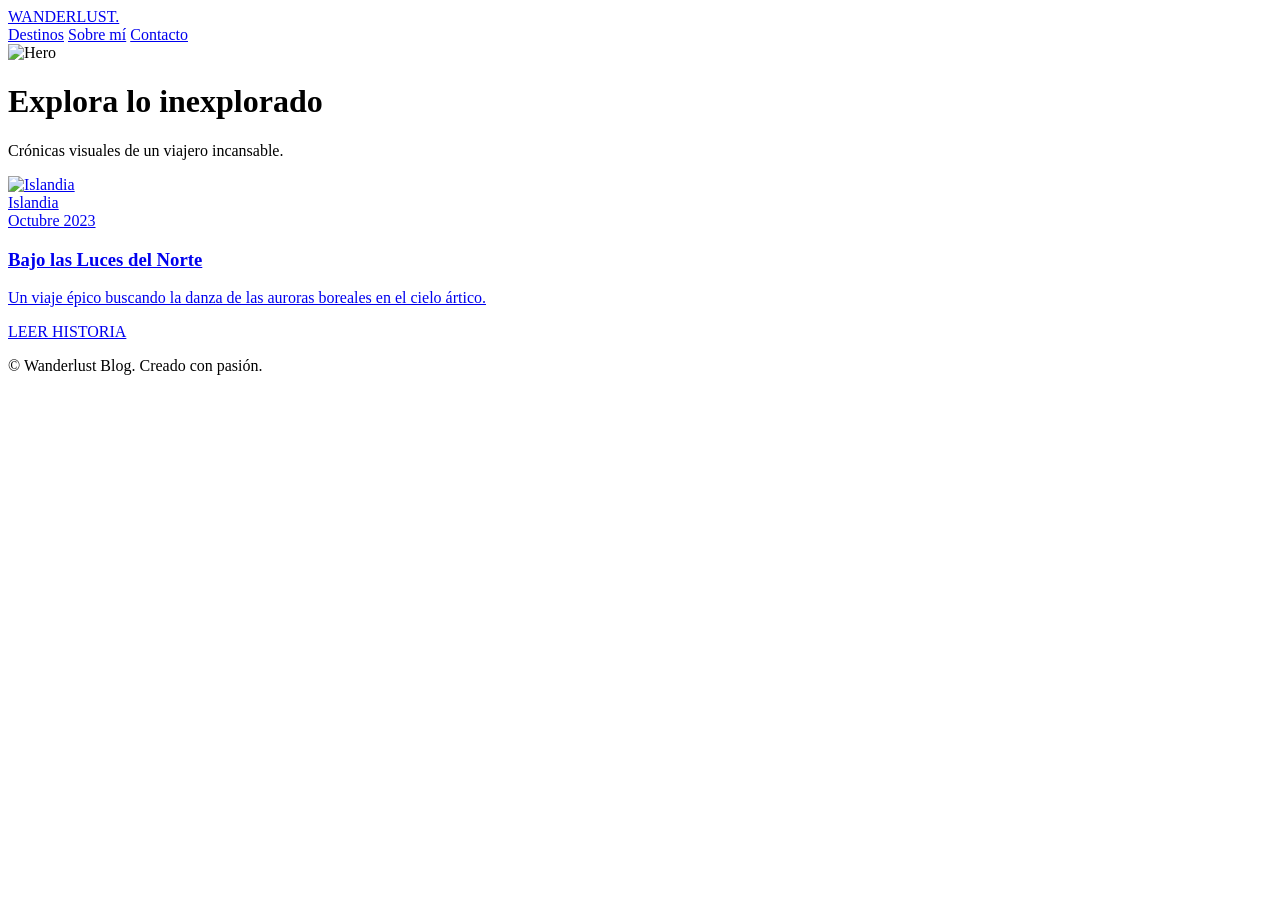
==== index.html @ 9bbee2c8 "Create index.html" ====
<!DOCTYPE html>
<html lang="es">
<head>
    <meta charset="UTF-8">
    <meta name="viewport" content="width=device-width, initial-scale=1.0">
    <title>Wanderlust | Mi Diario de Viajes</title>
    <!-- Tailwind CSS -->
    <script src="https://cdn.tailwindcss.com"></script>
    <!-- Google Fonts -->
    <link href="https://fonts.googleapis.com/css2?family=Inter:wght@300;400;600&family=Playfair+Display:ital,wght@0,700;1,400&display=swap" rel="stylesheet">
    <!-- Custom CSS -->
    <link rel="stylesheet" href="style.css">
</head>
<body class="bg-gray-50 text-gray-900">

    <nav class="fixed w-full z-50 bg-white/80 backdrop-blur-md border-b border-gray-100 transition-all duration-300" id="main-nav">
        <div class="max-w-7xl mx-auto px-6 py-4 flex justify-between items-center">
            <a href="index.html" class="text-2xl font-bold tracking-tighter logo">WANDERLUST.</a>
            <div class="hidden md:flex space-x-8 text-sm uppercase tracking-widest font-semibold">
                <a href="#" class="nav-link">Destinos</a>
                <a href="#" class="nav-link">Sobre mí</a>
                <a href="#" class="nav-link">Contacto</a>
            </div>
        </div>
    </nav>

    <header class="relative h-[85vh] flex items-center justify-center overflow-hidden">
        <img src="https://images.unsplash.com/photo-1476514525535-07fb3b4ae5f1?auto=format&fit=crop&q=80&w=2070" class="absolute w-full h-full object-cover parallax-img" alt="Hero">
        <div class="absolute inset-0 bg-black/30"></div>
        <div class="relative text-center text-white px-4 reveal">
            <h1 class="text-6xl md:text-8xl mb-4 italic font-serif">Explora lo inexplorado</h1>
            <p class="text-lg md:text-2xl font-light max-w-2xl mx-auto opacity-90">Crónicas visuales de un viajero incansable.</p>
        </div>
    </header>

    <main class="max-w-7xl mx-auto px-6 py-20">
        <div class="grid grid-cols-1 md:grid-cols-2 lg:grid-cols-3 gap-12" id="travel-grid">
            <!-- Tarjeta 1 -->
            <article class="card-travel reveal">
                <a href="post.html">
                    <div class="card-image-container">
                        <img src="https://images.unsplash.com/photo-1504280390367-361c6d9f38f4?auto=format&fit=crop&q=80&w=1000" class="zoom-img" alt="Islandia">
                        <div class="card-category">Islandia</div>
                    </div>
                    <div class="py-6">
                        <span class="text-gray-400 text-xs uppercase tracking-widest">Octubre 2023</span>
                        <h3 class="text-2xl mt-2 mb-3 font-serif italic">Bajo las Luces del Norte</h3>
                        <p class="text-gray-600 leading-relaxed mb-4 line-clamp-2">Un viaje épico buscando la danza de las auroras boreales en el cielo ártico.</p>
                        <span class="read-more">LEER HISTORIA</span>
                    </div>
                </a>
            </article>
            <!-- Más tarjetas pueden ir aquí -->
        </div>
    </main>

    <footer class="bg-white py-12 border-t border-gray-100 text-center">
        <p class="text-gray-400 text-sm">© <span id="year"></span> Wanderlust Blog. Creado con pasión.</p>
    </footer>

    <script src="script.js"></script>
</body>
</html>
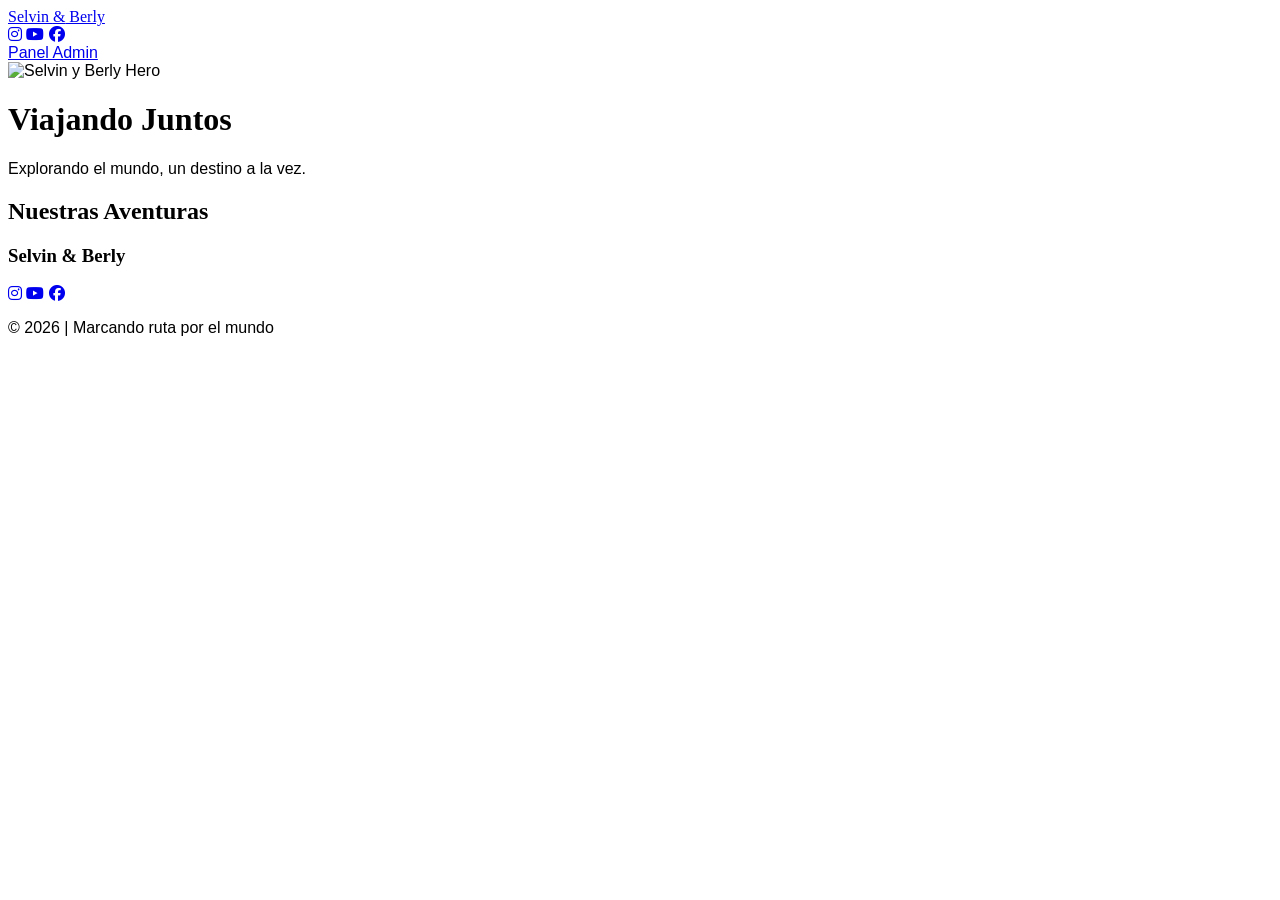
==== commit 23b689ca: "Update index.html" ====
--- a/index.html
+++ b/index.html
@@ -3,59 +3,64 @@
 <head>
     <meta charset="UTF-8">
     <meta name="viewport" content="width=device-width, initial-scale=1.0">
-    <title>Wanderlust | Mi Diario de Viajes</title>
-    <!-- Tailwind CSS -->
+    <title>Selvin & Berly | Viajando Juntos</title>
     <script src="https://cdn.tailwindcss.com"></script>
-    <!-- Google Fonts -->
     <link href="https://fonts.googleapis.com/css2?family=Inter:wght@300;400;600&family=Playfair+Display:ital,wght@0,700;1,400&display=swap" rel="stylesheet">
-    <!-- Custom CSS -->
+    <link rel="stylesheet" href="https://cdnjs.cloudflare.com/ajax/libs/font-awesome/6.4.0/css/all.min.css">
     <link rel="stylesheet" href="style.css">
 </head>
-<body class="bg-gray-50 text-gray-900">
+<body class="bg-stone-50 text-gray-900">
 
-    <nav class="fixed w-full z-50 bg-white/80 backdrop-blur-md border-b border-gray-100 transition-all duration-300" id="main-nav">
+    <!-- Nav con Redes Sociales -->
+    <nav class="fixed w-full z-50 bg-white/90 backdrop-blur-md border-b border-gray-100" id="main-nav">
         <div class="max-w-7xl mx-auto px-6 py-4 flex justify-between items-center">
-            <a href="index.html" class="text-2xl font-bold tracking-tighter logo">WANDERLUST.</a>
-            <div class="hidden md:flex space-x-8 text-sm uppercase tracking-widest font-semibold">
-                <a href="#" class="nav-link">Destinos</a>
-                <a href="#" class="nav-link">Sobre mí</a>
-                <a href="#" class="nav-link">Contacto</a>
+            <a href="index.html" class="text-2xl font-bold tracking-tighter uppercase font-serif">Selvin <span class="text-emerald-600">&</span> Berly</a>
+            
+            <div class="hidden md:flex space-x-6 items-center">
+                <div class="flex space-x-4 border-r pr-6 border-gray-200">
+                    <a href="https://www.instagram.com/viajandojuntos_bys/" target="_blank" class="text-gray-400 hover:text-pink-600 transition"><i class="fab fa-instagram text-xl"></i></a>
+                    <a href="https://www.youtube.com/@SelvinBerly" target="_blank" class="text-gray-400 hover:text-red-600 transition"><i class="fab fa-youtube text-xl"></i></a>
+                    <a href="https://www.facebook.com/viajandojuntos.bys/" target="_blank" class="text-gray-400 hover:text-blue-600 transition"><i class="fab fa-facebook text-xl"></i></a>
+                </div>
+                <a href="login.html" id="admin-btn" class="text-xs font-bold tracking-widest uppercase bg-emerald-600 text-white px-4 py-2 rounded-full hover:bg-emerald-700 transition">Panel Admin</a>
             </div>
         </div>
     </nav>
 
-    <header class="relative h-[85vh] flex items-center justify-center overflow-hidden">
-        <img src="https://images.unsplash.com/photo-1476514525535-07fb3b4ae5f1?auto=format&fit=crop&q=80&w=2070" class="absolute w-full h-full object-cover parallax-img" alt="Hero">
-        <div class="absolute inset-0 bg-black/30"></div>
+    <!-- Hero Section con estilo de aventura -->
+    <header class="relative h-[90vh] flex items-center justify-center overflow-hidden">
+        <img src="https://images.unsplash.com/photo-1530789253388-582c481c54b0?auto=format&fit=crop&q=80&w=2070" class="absolute w-full h-full object-cover" alt="Selvin y Berly Hero">
+        <div class="absolute inset-0 bg-gradient-to-b from-black/40 via-transparent to-stone-50"></div>
         <div class="relative text-center text-white px-4 reveal">
-            <h1 class="text-6xl md:text-8xl mb-4 italic font-serif">Explora lo inexplorado</h1>
-            <p class="text-lg md:text-2xl font-light max-w-2xl mx-auto opacity-90">Crónicas visuales de un viajero incansable.</p>
+            <h1 class="text-6xl md:text-9xl mb-4 italic font-serif">Viajando Juntos</h1>
+            <p class="text-lg md:text-2xl font-light max-w-2xl mx-auto opacity-90 tracking-wide">Explorando el mundo, un destino a la vez.</p>
         </div>
     </header>
 
+    <!-- Travel Grid Dinámico -->
     <main class="max-w-7xl mx-auto px-6 py-20">
-        <div class="grid grid-cols-1 md:grid-cols-2 lg:grid-cols-3 gap-12" id="travel-grid">
-            <!-- Tarjeta 1 -->
-            <article class="card-travel reveal">
-                <a href="post.html">
-                    <div class="card-image-container">
-                        <img src="https://images.unsplash.com/photo-1504280390367-361c6d9f38f4?auto=format&fit=crop&q=80&w=1000" class="zoom-img" alt="Islandia">
-                        <div class="card-category">Islandia</div>
-                    </div>
-                    <div class="py-6">
-                        <span class="text-gray-400 text-xs uppercase tracking-widest">Octubre 2023</span>
-                        <h3 class="text-2xl mt-2 mb-3 font-serif italic">Bajo las Luces del Norte</h3>
-                        <p class="text-gray-600 leading-relaxed mb-4 line-clamp-2">Un viaje épico buscando la danza de las auroras boreales en el cielo ártico.</p>
-                        <span class="read-more">LEER HISTORIA</span>
-                    </div>
-                </a>
-            </article>
-            <!-- Más tarjetas pueden ir aquí -->
+        <div class="flex justify-between items-end mb-12">
+            <div>
+                <h2 class="text-4xl font-serif italic">Nuestras Aventuras</h2>
+                <div class="h-1 w-20 bg-emerald-600 mt-2"></div>
+            </div>
         </div>
+        
+        <!-- Aquí se cargarán los posts desde JS -->
+        <div class="grid grid-cols-1 md:grid-cols-2 lg:grid-cols-3 gap-12" id="travel-grid"></div>
     </main>
 
-    <footer class="bg-white py-12 border-t border-gray-100 text-center">
-        <p class="text-gray-400 text-sm">© <span id="year"></span> Wanderlust Blog. Creado con pasión.</p>
+    <!-- Footer Pro -->
+    <footer class="bg-white py-16 border-t border-gray-100 mt-20">
+        <div class="max-w-7xl mx-auto px-6 text-center">
+            <h3 class="text-3xl font-serif italic mb-6">Selvin & Berly</h3>
+            <div class="flex justify-center space-x-8 mb-10">
+                <a href="https://www.instagram.com/viajandojuntos_bys/" class="social-link-large"><i class="fab fa-instagram"></i></a>
+                <a href="https://www.youtube.com/@SelvinBerly" class="social-link-large"><i class="fab fa-youtube"></i></a>
+                <a href="https://www.facebook.com/viajandojuntos.bys/" class="social-link-large"><i class="fab fa-facebook"></i></a>
+            </div>
+            <p class="text-gray-400 text-sm tracking-widest uppercase">© <span id="year"></span> | Marcando ruta por el mundo</p>
+        </div>
     </footer>
 
     <script src="script.js"></script>
--- a/style.css
+++ b/style.css
@@ -0,0 +1,127 @@
+/* Variables y Reset */
+:root {
+    --primary: #2563eb;
+    --dark: #111827;
+}
+
+body {
+    font-family: 'Inter', sans-serif;
+    scroll-behavior: smooth;
+}
+
+.font-serif { font-family: 'Playfair Display', serif; }
+
+/* Animaciones de Entrada */
+.reveal {
+    opacity: 0;
+    transform: translateY(30px);
+    transition: all 0.8s ease-out;
+}
+
+.reveal.active {
+    opacity: 1;
+    transform: translateY(0);
+}
+
+/* Nav Effects */
+.nav-link {
+    position: relative;
+    transition: color 0.3s;
+}
+
+.nav-link::after {
+    content: '';
+    position: absolute;
+    width: 0;
+    height: 2px;
+    bottom: -4px;
+    left: 0;
+    background-color: var(--primary);
+    transition: width 0.3s;
+}
+
+.nav-link:hover::after {
+    width: 100%;
+}
+
+/* Tarjetas de Viaje */
+.card-travel {
+    transition: transform 0.4s cubic-bezier(0.175, 0.885, 0.32, 1.275);
+}
+
+.card-travel:hover {
+    transform: translateY(-10px);
+}
+
+.card-image-container {
+    position: relative;
+    height: 400px;
+    overflow: hidden;
+    border-radius: 20px;
+}
+
+.zoom-img {
+    width: 100%;
+    height: 100%;
+    object-fit: cover;
+    transition: transform 0.8s ease;
+}
+
+.card-travel:hover .zoom-img {
+    transform: scale(1.1);
+}
+
+.card-category {
+    position: absolute;
+    top: 20px;
+    left: 20px;
+    background: white;
+    padding: 6px 15px;
+    font-size: 10px;
+    font-weight: 800;
+    text-transform: uppercase;
+    letter-spacing: 2px;
+    border-radius: 50px;
+}
+
+/* Inputs de Comentarios */
+.custom-input {
+    background: white;
+    border: 1px solid #e5e7eb;
+    padding: 1rem 1.5rem;
+    border-radius: 12px;
+    outline: none;
+    transition: border-color 0.3s;
+}
+
+.custom-input:focus {
+    border-color: var(--primary);
+}
+
+.btn-primary {
+    background: var(--dark);
+    color: white;
+    padding: 1rem 2rem;
+    border-radius: 12px;
+    font-weight: 600;
+    letter-spacing: 1px;
+    transition: all 0.3s;
+}
+
+.btn-primary:hover {
+    background: var(--primary);
+    transform: scale(1.02);
+}
+
+.read-more {
+    font-size: 12px;
+    font-weight: 700;
+    border-bottom: 2px solid var(--dark);
+    padding-bottom: 2px;
+    transition: all 0.3s;
+}
+
+.card-travel:hover .read-more {
+    color: var(--primary);
+    border-color: var(--primary);
+}
